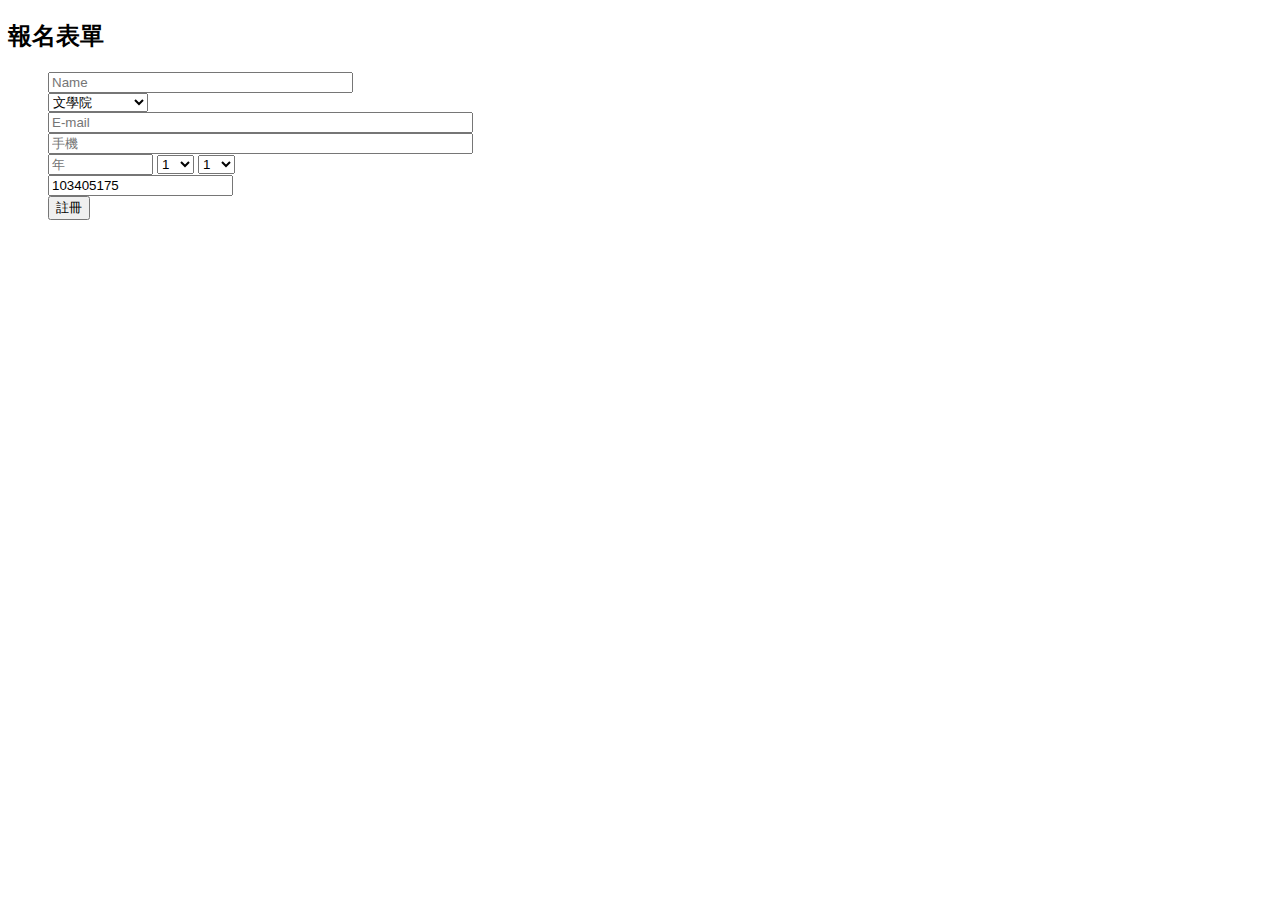
==== reg.html @ f978adc3 "reg 1" ====
<!DOCTYPE html>
<html>
<head>
  <meta charset="utf-8">
  <title>報名</title>
</head>
<body>
  <h2>報名表單</h2>
  <form>
    
    <ul>
	
      <label for="name"></label>
      <input id="name" type="text" name="entry.1339495092" required="required" size="35" maxlength="10" placeholder="Name"/>
      <br>
      <label for="學院"></label>	
            <select id="學院" class ="學院" name="entry.1944781450">
              <option class ="學院" label="文學院"  value="文學院"></option>
              <option class ="學院" label="社會科學院"  value="社會科學院"></option>
              <option class ="學院" label="商學院"  value="商學院"></option>
              <option class ="學院" label="法學院"  value="法學院"></option>
              <option class ="學院" label="傳播學院"  value="傳播學院"></option>
              <option class ="學院" label="外語學院"  value="外語學院"></option>
              <option class ="學院" label="理學院"  value="理學院"></option>
              <option class ="學院" label="國際事務學院"  value="國際事務學院"></option>
              <option class ="學院" label="教育學院"  value="教育學院"></option>
   
                </select><br>
      <label for="e-mail"></label>
	  <input id="e-mail" type="email" name="entry.560282373" required="required" size="50" placeholder="E-mail"><br>
      <label for="cellphone"></label>
      <input id= "cellphone" type="cellphone" name="entry.795504394" required="required" size="50" maxlength="10" placeholder="手機">
	            <br>
      <label for="birth">
                  <input id="birth" type="text" name="entry.324774019"  maxlength="4" size="10" placeholder="年">
   <select id="birthmonth" name="entry.324774019">
                     <option label="1"  value="1"></option>
                     <option label="2"  value="2"></option>
                     <option label="3"  value="3"></option>
                     <option label="4"  value="4"></option>
                     <option label="5"  value="5"></option>
                     <option label="6"  value="6"></option>
                     <option label="7"  value="7"></option>
                     <option label="8"  value="8"></option>
                     <option label="9"  value="9"></option>
                     <option label="10"  value="10"></option>
                     <option label="11"  value="11"></option>
                     <option label="12"  value="12"></option>
                  </select>
                    <select id="birthday" name="entry.324774019">
                     <option label="1"  value="1"></option>
                     <option label="2"  value="2"></option>
                     <option label="3"  value="3"></option>
                     <option label="4"  value="4"></option>
                     <option label="5"  value="5"></option>
                     <option label="6"  value="6"></option>
                     <option label="7"  value="7"></option>
                     <option label="8"  value="8"></option>
                     <option label="9"  value="9"></option>
                     <option label="10"  value="10"></option>
                     <option label="11"  value="11"></option>
                     <option label="12"  value="12"></option>
                      <option label="13"  value="13"></option>
                      <option label="14"  value="14"></option>
                      <option label="15"  value="15"></option>
                      <option label="16"  value="16"></option>
                      <option label="17"  value="17"></option>
                      <option label="18"  value="18"></option>
                      <option label="19"  value="19"></option>
                      <option label="20"  value="20"></option>
                      <option label="21"  value="21"></option>
                      <option label="22"  value="22"></option>
                      <option label="23"  value="23"></option>
                      <option label="24"  value="24"></option>
                      <option label="25"  value="25"></option>
                      <option label="26"  value="26"></option>
                      <option label="27"  value="27"></option>
                      <option label="28"  value="28"></option>
                      <option label="29"  value="29"></option>
                      <option label="30"  value="30"></option>
                      <option label="31"  value="31"></option>
                      
                  </select>
                 <br>
      <label for="seatnumber"></label>
				<input id="seatnumber" type="seatnumber" name="entry.189820201" value="103405175">
				<br>
      <label for="submit"></label>
				<input id="submit" type="submit" value="註冊">
    </ul>
  
			</form>


</body>
</html>
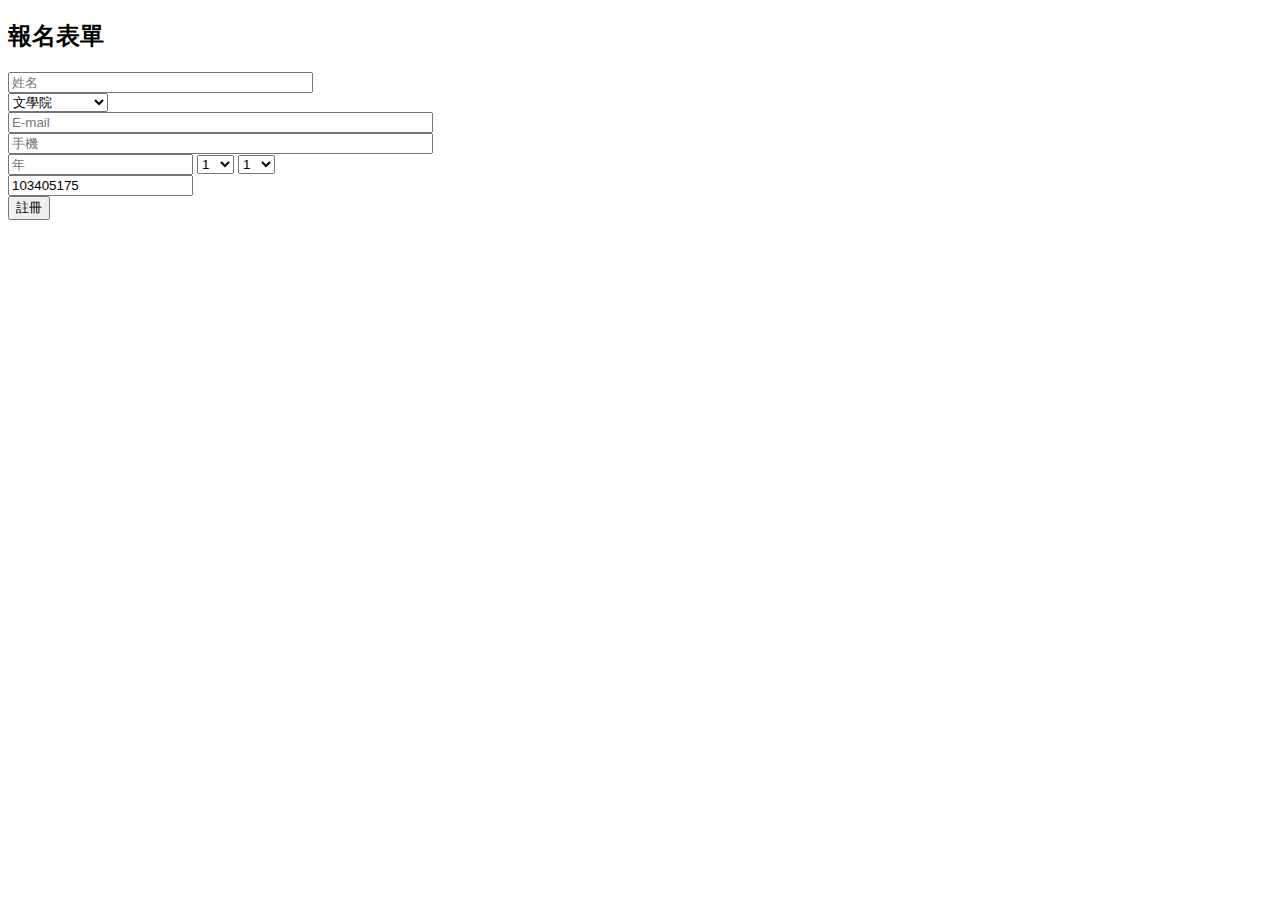
==== commit e4fc8374: "done" ====
--- a/reg.html
+++ b/reg.html
@@ -2,16 +2,18 @@
 <html>
 <head>
   <meta charset="utf-8">
+  <link rel="stylesheet" href="https://mirandayu8506.github.io/wp_assign2/reg.css/">
+  <link rel="stylesheet" type="text/css" href="css/style.css">
   <title>報名</title>
 </head>
 <body>
   <h2>報名表單</h2>
-  <form>
+  <form action=  "https://docs.google.com/a/mail2.nccu.tw/forms/d/e/1FAIpQLScM4B6u7nOkNQqUOlSBn7fKXm5cjuno14nyCKRlA4XyjSY9Qg/viewform" method="get">
     
-    <ul>
+  
 	
       <label for="name"></label>
-      <input id="name" type="text" name="entry.1339495092" required="required" size="35" maxlength="10" placeholder="Name"/>
+      <input id="name" type="text" name="entry.1339495092" required="required" size="35" maxlength="10" placeholder="姓名"/>
       <br>
       <label for="學院"></label>	
             <select id="學院" class ="學院" name="entry.1944781450">
@@ -29,11 +31,12 @@
       <label for="e-mail"></label>
 	  <input id="e-mail" type="email" name="entry.560282373" required="required" size="50" placeholder="E-mail"><br>
       <label for="cellphone"></label>
-      <input id= "cellphone" type="cellphone" name="entry.795504394" required="required" size="50" maxlength="10" placeholder="手機">
+      <input id= "cellphone" type="cellphone" name="entry.795504394" required="required" size="50" minlength="10" maxlength="10"  pattern={0}[0-9} placeholder="手機">
 	            <br>
       <label for="birth">
-                  <input id="birth" type="text" name="entry.324774019"  maxlength="4" size="10" placeholder="年">
-   <select id="birthmonth" name="entry.324774019">
+                  <input id="birth" type="year" name="entry.324774019"  maxlength="4"  min="1900" max="2016"  placeholder="年">
+        
+   <select id="birthmonth" name="entry.324774019" >
                      <option label="1"  value="1"></option>
                      <option label="2"  value="2"></option>
                      <option label="3"  value="3"></option>
@@ -87,9 +90,9 @@
 				<br>
       <label for="submit"></label>
 				<input id="submit" type="submit" value="註冊">
-    </ul>
+    
   
-			</form>
+        </form>		
 
 
 </body>
